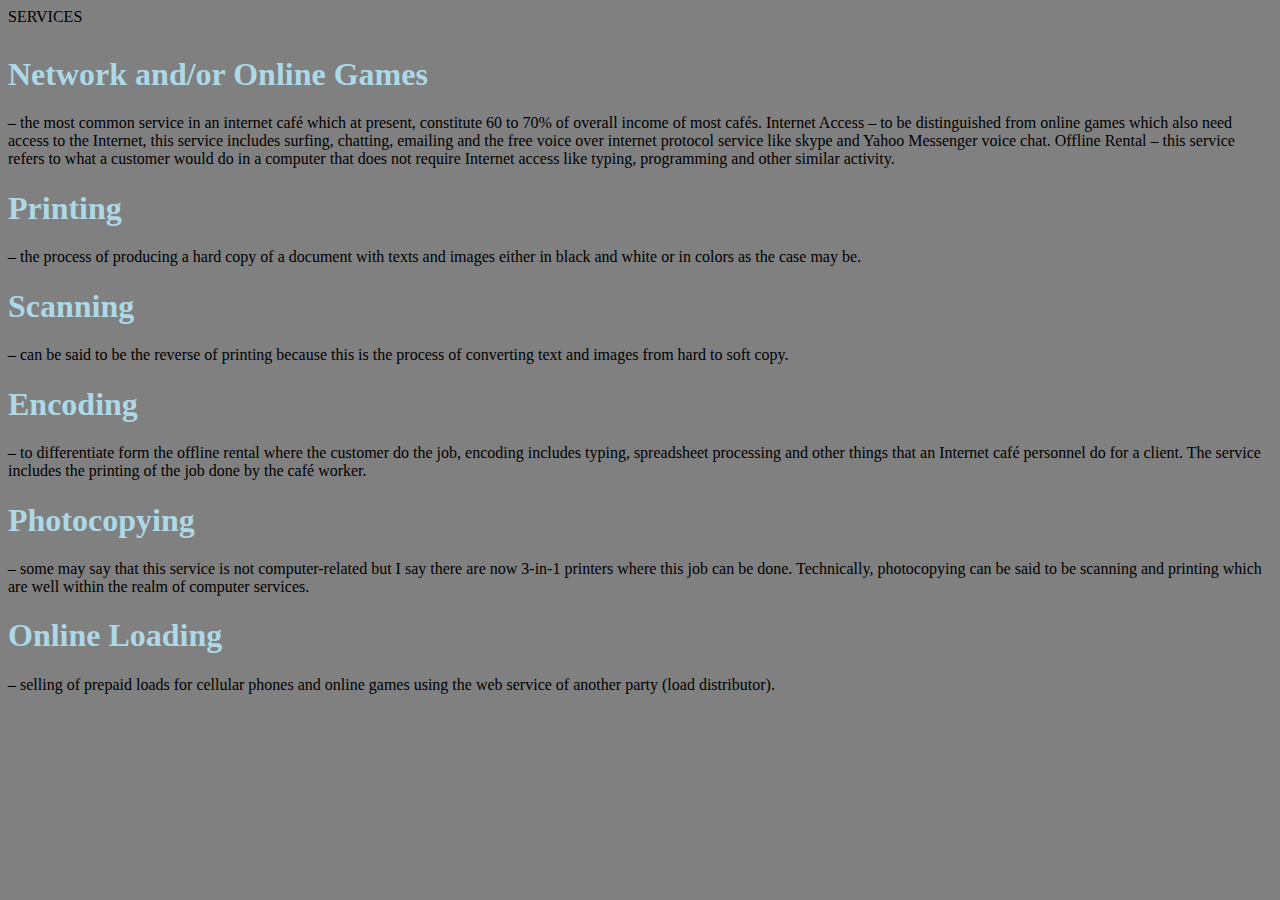
==== services.html @ 22d2108e "uploaded by Kusimo" ====
<!DOCTYPE html>
<html>
<head>
<style>
body {
    background-color: GREY;
}

h1 {
    color: lightblue;
    text-align: left;
}

p {
    font-family: Times New Roman;
    font-size: 30px;
}
</style>
</head>
<body>
	<title>SERVICES</title>

</h1>SERVICES</h1>
	

<p>
<h1>Network and/or Online Games</h1> – the most common service in an internet café which at present, constitute 60 to 70% of overall income of most cafés.
</h1>Internet Access</h1> – to be distinguished from online games which also need access to the Internet, this service includes surfing, chatting, emailing and the free voice over internet protocol service like skype and Yahoo Messenger voice chat.
Offline Rental – this service refers to what a customer would do in a computer that does not require Internet access like typing, programming and other similar activity.</h1>
<h1>Printing</h1> – the process of producing a hard copy of a document with texts and images either in black and white or in colors as the case may be.</h1>
<h1>Scanning </h1>– can be said to be the reverse of printing because this is the process of converting text and images from hard to soft copy.</h1>
<h1>Encoding</h1> – to differentiate form the offline rental where the customer do the job, encoding includes typing, spreadsheet processing and other things that an Internet café personnel do for a client. The service includes the printing of the job done by the café worker.
<h1>Photocopying</h1> – some may say that this service is not computer-related but I say there are now 3-in-1 printers where this job can be done. Technically, photocopying can be said to be scanning and printing which are well within the realm of computer services.
<h1>Online Loading</h1> – selling of prepaid loads for cellular phones and online games using the web service of another party (load distributor).</h1>
</p>

	</body>
</html>
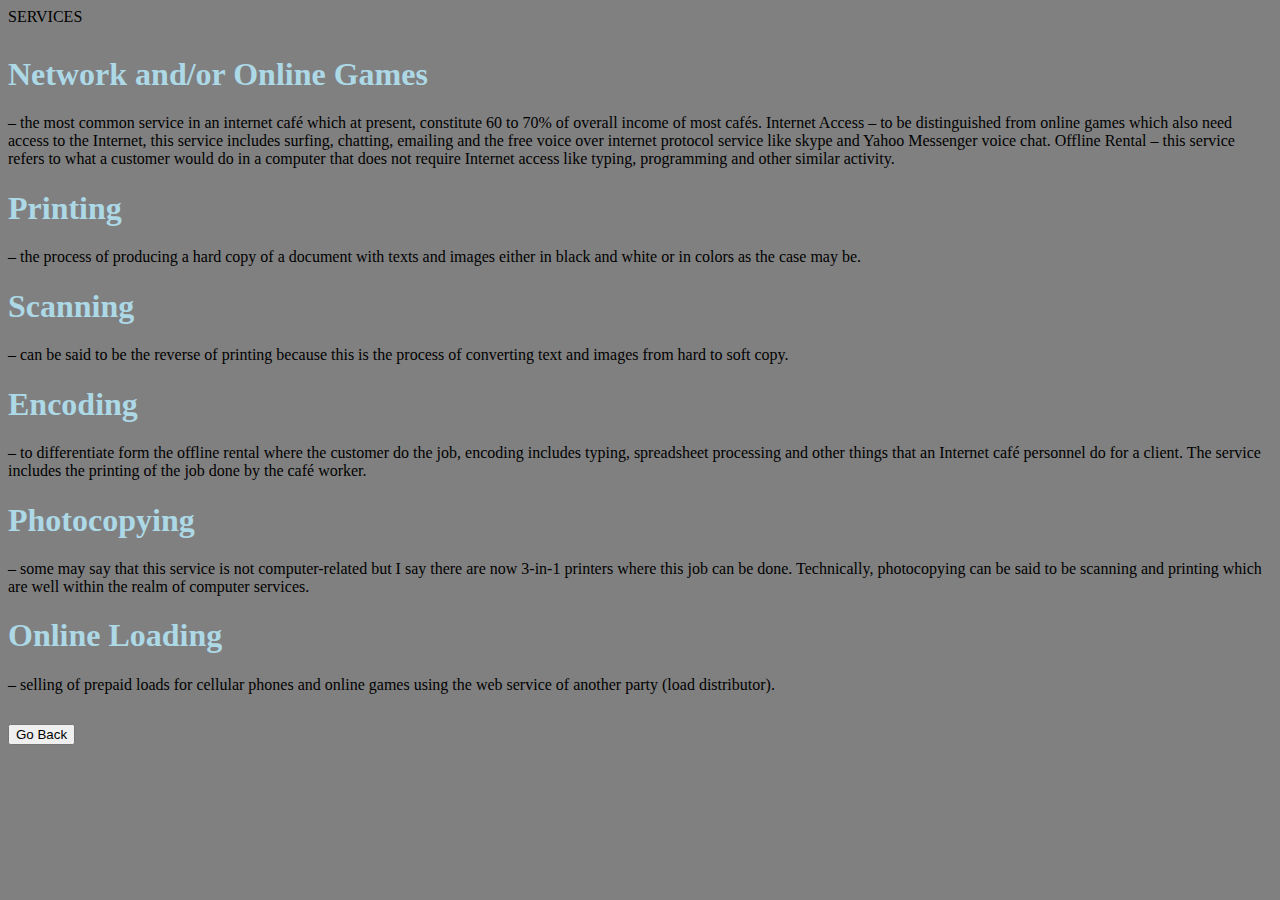
==== commit fd95cd25: "uploaded by kusimo" ====
--- a/services.html
+++ b/services.html
@@ -34,5 +34,13 @@
 <h1>Online Loading</h1> – selling of prepaid loads for cellular phones and online games using the web service of another party (load distributor).</h1>
 </p>
 
+<button onclick="goBack()">Go Back</button>
+
+<script>
+function goBack() {
+    window.history.back();
+}
+</script>
+
 	</body>
 </html>